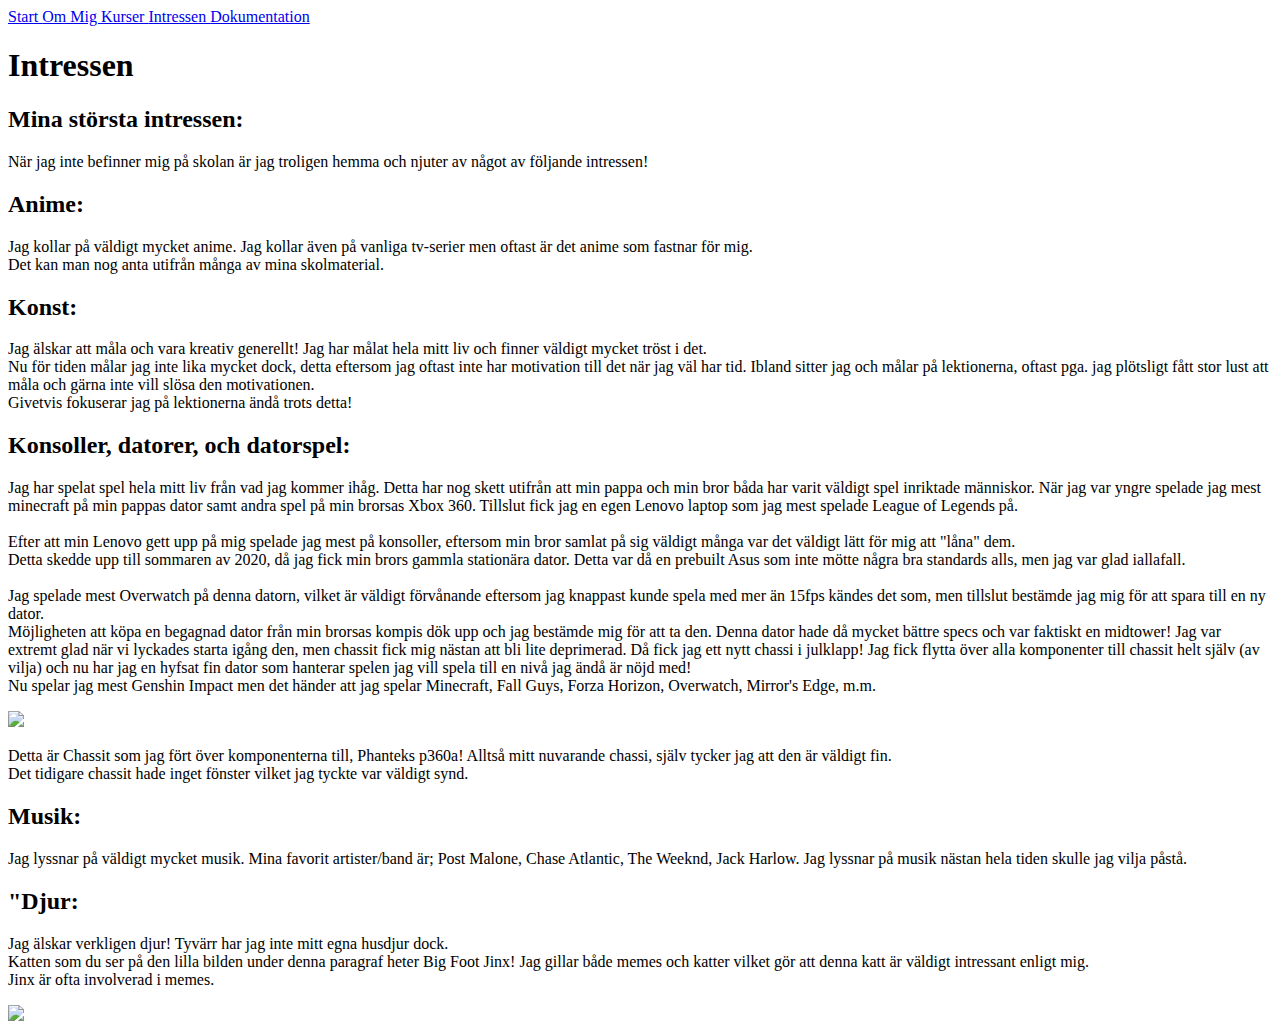
==== interests.html @ c10ebbeb "Add files via upload" ====
<!DOCTYPE html>
<html>
    <link rel="stylesheet" href="css/style.css">
    <head>
        <title> Fritidsintressen </title>
    </head>
    <nav>
        <a href="index.html"> Start </a>
        <a href="me.html"> Om Mig </a>
        <a href="courses.html"> Kurser </a>
        <a href="interests.html"> Intressen </a>
        <a href="documentation.html"> Dokumentation </a>
    </nav>
    <body>
        <h1> Intressen </h1>
            <h2> Mina största intressen: </h2>
                <p> När jag inte befinner mig på skolan är jag troligen hemma och njuter av något av följande intressen! </p>
            <h2> Anime: </h2>
                <p> Jag kollar på väldigt mycket anime. Jag kollar även på vanliga tv-serier men oftast är det anime som fastnar för mig. <br>
        Det kan man nog anta utifrån många av mina skolmaterial.</p>
            <h2> Konst: </h2>
                <p> Jag älskar att måla och vara kreativ generellt! Jag har målat hela mitt liv och finner väldigt mycket tröst i det. <br>
                Nu för tiden målar jag inte lika mycket dock, detta eftersom jag oftast inte har motivation till det när jag väl har tid.
            Ibland sitter jag och målar på lektionerna, oftast pga. jag plötsligt fått stor lust att måla och gärna inte vill slösa den motivationen. <br>
        Givetvis fokuserar jag på lektionerna ändå trots detta!</p>
            <h2> Konsoller, datorer, och datorspel: </h2>
                <p> Jag har spelat spel hela mitt liv från vad jag kommer ihåg. Detta har nog skett utifrån att min pappa och min bror båda har varit väldigt spel inriktade människor.
            När jag var yngre spelade jag mest minecraft på min pappas dator samt andra spel på min brorsas Xbox 360. Tillslut fick jag en egen Lenovo laptop som jag mest spelade League of Legends på. <br>
            <br>Efter att min Lenovo gett upp på mig spelade jag mest på konsoller, eftersom min bror samlat på sig väldigt många var det väldigt lätt för mig att "låna" dem.
            <br> Detta skedde upp till sommaren av 2020, då jag fick min brors gammla stationära dator. Detta var då en prebuilt Asus som inte mötte några bra standards alls, men jag var glad iallafall. <br>
            <br> Jag spelade mest Overwatch på denna datorn, vilket är väldigt förvånande eftersom jag knappast kunde spela med mer än 15fps kändes det som, men tillslut bestämde jag mig för att spara till en ny dator.
            <br> Möjligheten att köpa en begagnad dator från min brorsas kompis dök upp och jag bestämde mig för att ta den. Denna dator hade då mycket bättre specs och var faktiskt en midtower!
            Jag var extremt glad när vi lyckades starta igång den, men chassit fick mig nästan att bli lite deprimerad. Då fick jag ett nytt chassi i julklapp!
            Jag fick flytta över alla komponenter till chassit helt själv (av vilja) och nu har jag en hyfsat fin dator som hanterar spelen jag vill spela till en nivå jag ändå är nöjd med!
            <br> Nu spelar jag mest Genshin Impact men det händer att jag spelar Minecraft, Fall Guys, Forza Horizon, Overwatch, Mirror's Edge, m.m.  </p>
            <img src="img/PhanteksChassi.jpeg">
            <p> Detta är Chassit som jag fört över komponenterna till, Phanteks p360a! Alltså mitt nuvarande chassi, själv tycker jag att den är väldigt fin. <br>
            Det tidigare chassit hade inget fönster vilket jag tyckte var väldigt synd.</p>
            <h2> Musik: </h2>
                <p> Jag lyssnar på väldigt mycket musik. Mina favorit artister/band är; Post Malone, Chase Atlantic, The Weeknd, Jack Harlow. Jag lyssnar på musik nästan hela tiden skulle jag vilja påstå. </p>
            <h2> "Djur: </h2>
            <p> Jag älskar verkligen djur! Tyvärr har jag inte mitt egna husdjur dock. <br> 
            Katten som du ser på den lilla bilden under denna paragraf heter Big Foot Jinx! Jag gillar både memes och katter vilket gör att denna katt är väldigt intressant enligt mig.
        <br> Jinx är ofta involverad i memes.</p>
            <img src="img/BigFootJinx.jpeg">
    </body>
</html>
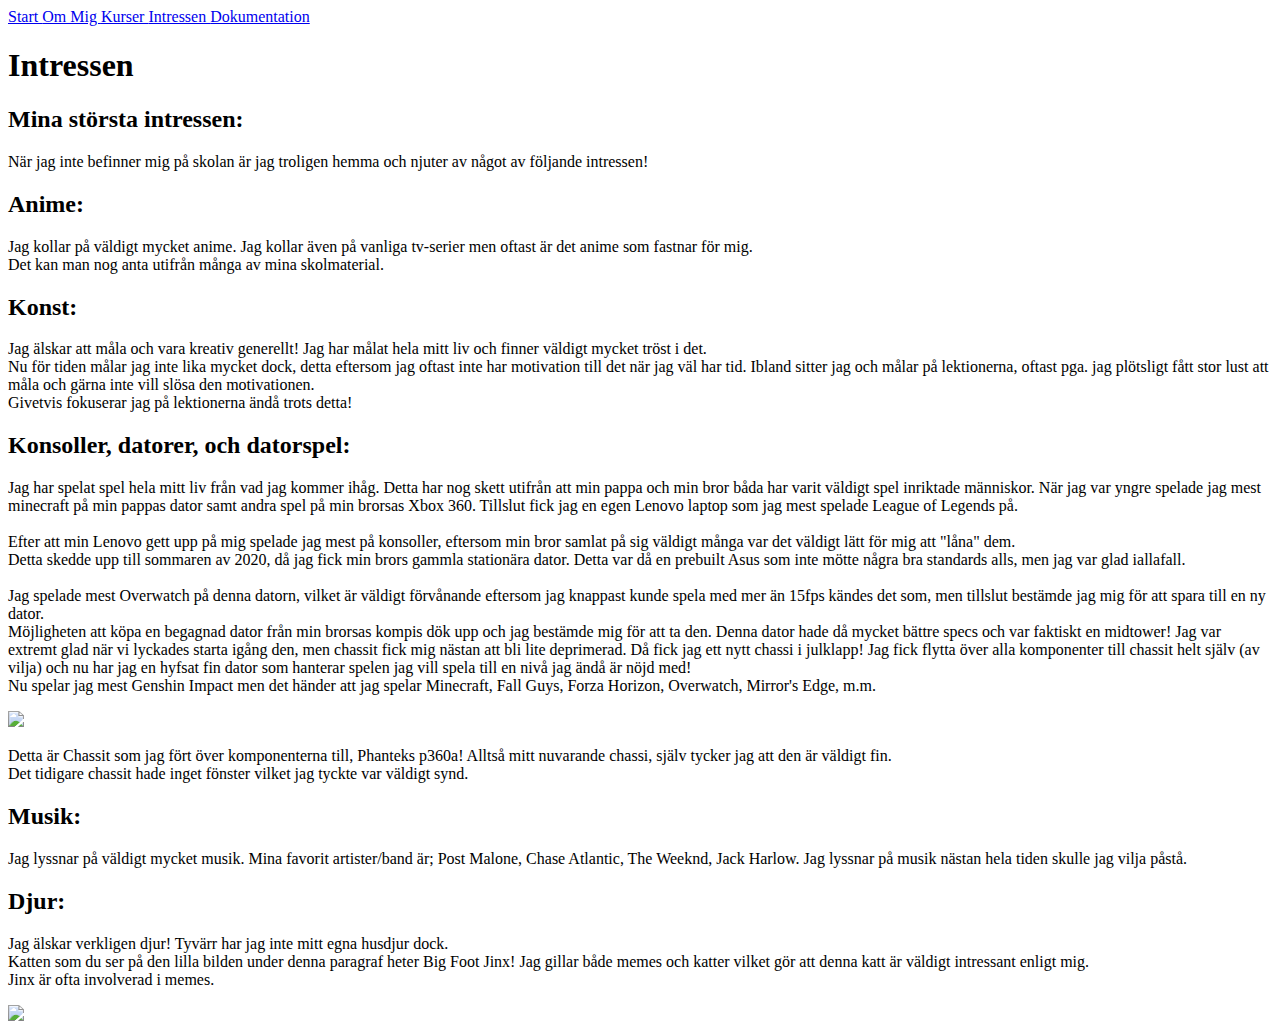
==== commit 57d81fa6: "Update interests.html" ====
--- a/interests.html
+++ b/interests.html
@@ -38,10 +38,10 @@
             Det tidigare chassit hade inget fönster vilket jag tyckte var väldigt synd.</p>
             <h2> Musik: </h2>
                 <p> Jag lyssnar på väldigt mycket musik. Mina favorit artister/band är; Post Malone, Chase Atlantic, The Weeknd, Jack Harlow. Jag lyssnar på musik nästan hela tiden skulle jag vilja påstå. </p>
-            <h2> "Djur: </h2>
+            <h2> Djur: </h2>
             <p> Jag älskar verkligen djur! Tyvärr har jag inte mitt egna husdjur dock. <br> 
             Katten som du ser på den lilla bilden under denna paragraf heter Big Foot Jinx! Jag gillar både memes och katter vilket gör att denna katt är väldigt intressant enligt mig.
         <br> Jinx är ofta involverad i memes.</p>
             <img src="img/BigFootJinx.jpeg">
     </body>
-</html>+</html>
